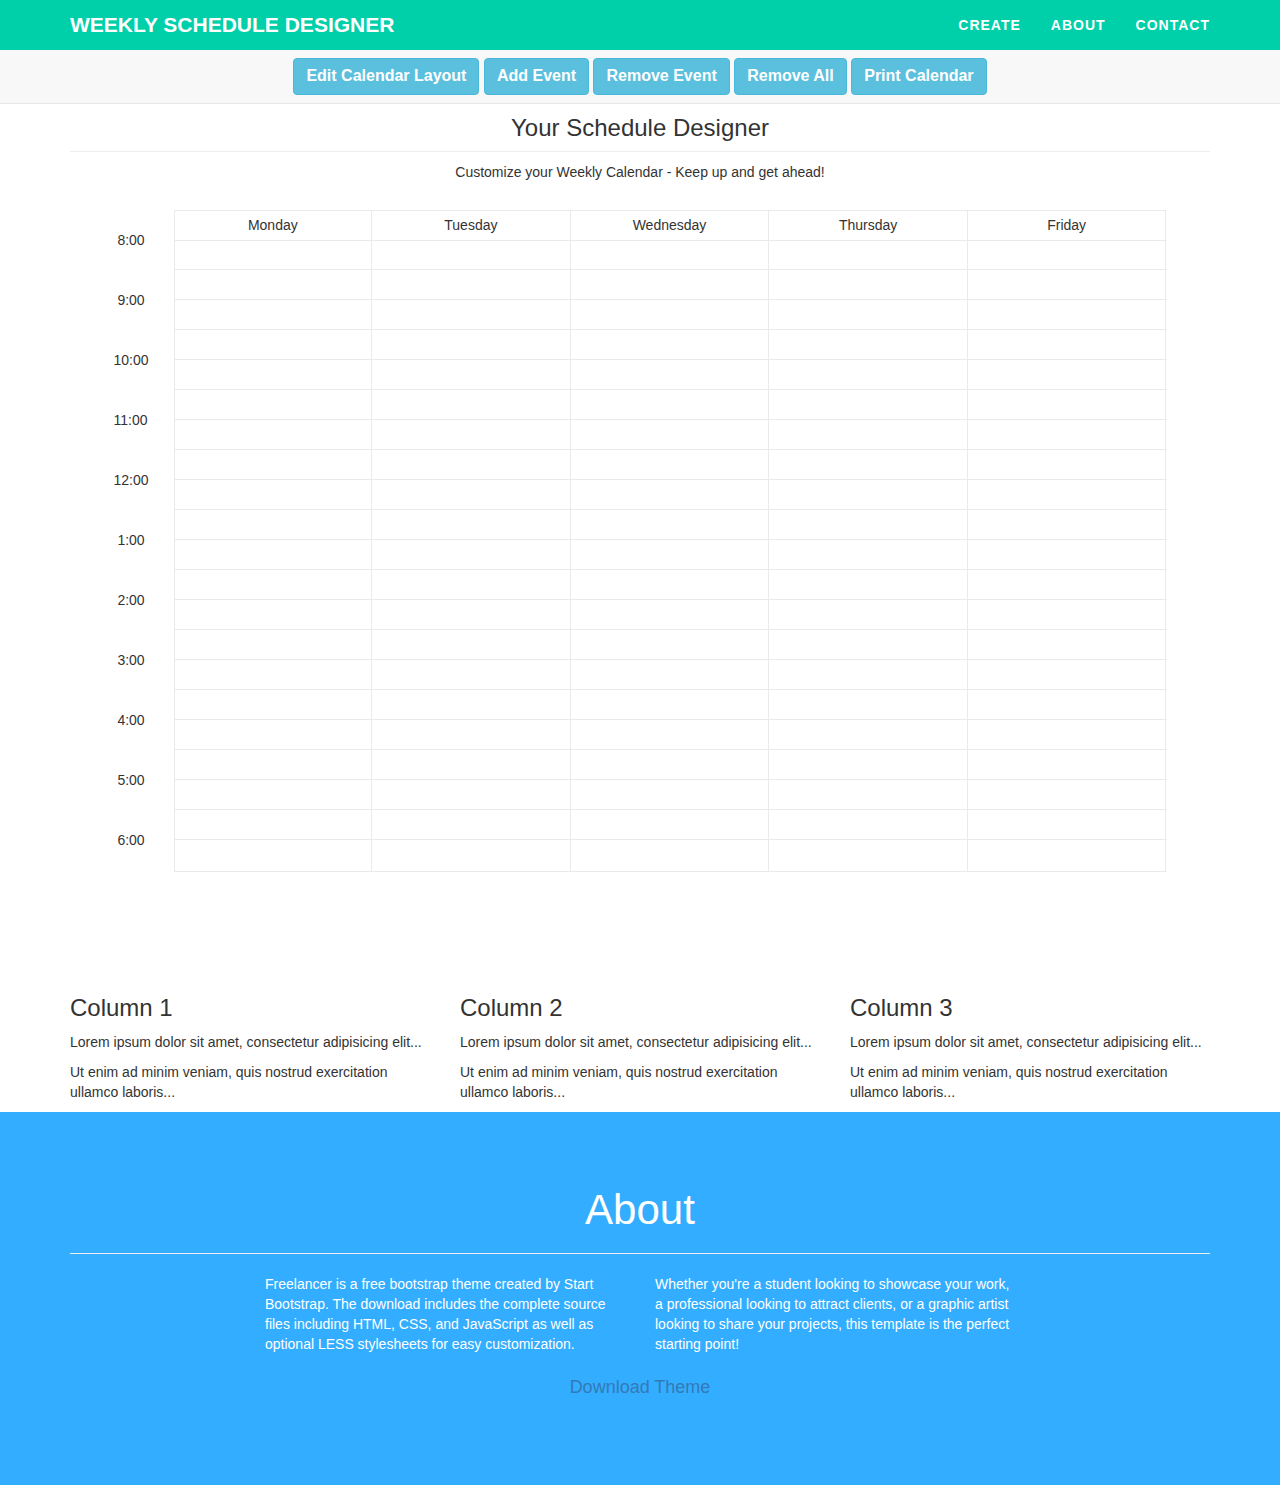
==== Integrating Bootstrap + Schedule Together/Bootstrap/bootstrap-4.0.0-alpha.6-dist/bootstrap-4.0.0-alpha.6-dist/index.html @ 9b7dae56 "Add files via upload" ====
<!DOCTYPE html>
<html lang="en">

<head>

    <title>Team 1 - The Dragons - Bootstrap Design</title>
    <link href="https://fonts.googleapis.com/css?family=Source+Sans+Pro:400,600" rel="stylesheet">

    <meta charset="utf-8">
    <meta name="viewport" content="width=device-width, initial-scale=1">

    <script src="https://code.jquery.com/jquery-1.10.2.js"></script>
    <script src="js/modernizr.js"></script>
    <script src="https://ajax.googleapis.com/ajax/libs/jquery/3.0.0/jquery.min.js"></script>
    <script>
        if (!window.jQuery) document.write('<script src="js/jquery-3.0.0.min.js"><\/script>');
    </script>
    <script src="js/main.js"></script>
    <!-- Resource jQuery -->
    <link href="https://fonts.googleapis.com/css?family=Source+Sans+Pro:400,600" rel="stylesheet">
    <link rel="stylesheet" href="css/reset.css">
    <!-- CSS reset -->
    <link rel="stylesheet" type="text/css" href="css/style.css">
    <link rel="stylesheet" type="text/css" href="css/print.css" media="print">
    <!-- Resource style -->
    <link rel="stylesheet" href="https://maxcdn.bootstrapcdn.com/bootstrap/3.3.7/css/bootstrap.min.css" type="text/css" media="screen">
    <!-- Added CSS -->
    <link href="css/dragons.css" type="text/css" rel="stylesheet">

    <script src="https://ajax.googleapis.com/ajax/libs/jquery/3.2.0/jquery.min.js"></script>
    <script src="https://maxcdn.bootstrapcdn.com/bootstrap/3.3.7/js/bootstrap.min.js"></script>

</head>

<body id="page-top" class="index">

    <!-- Top Menu Nav Bar -->
    <nav id="mainNav" class="navbar navbar-inverse navbar-fixed-top navbar-custom">
        <div class="container">
            <div class="navbar-header page-scroll">
                <button type="button" class="navbar-toggle" data-toggle="collapse" data-target="#bs-example-navbar-collapse-1">
                    <span class="sr-only">Toggle navigation</span> Menu <i class="fa fa-bars"></i>
                </button>
                <!-- Title Logo -->
                <a class="navbar-brand" href="#page-top">
					Weekly Schedule Designer
				</a>
            </div>

            <!-- Menu Nav Links -->
            <div class="collapse navbar-collapse" id="bs-example-navbar-collapse-1">
                <ul class="nav navbar-nav navbar-right">
                    <li class="hidden">
                        <a href="#page-top"></a>
                    </li>
                    <li class="page-scroll">
                        <a href="#portfolio">Create</a>
                    </li>
                    <li class="page-scroll">
                        <a href="#about">About</a>
                    </li>
                    <li class="page-scroll">
                        <a href="#contact">Contact</a>
                    </li>
                </ul>
            </div>
            <!-- /.navbar-collapse -->
        </div>
        <!-- /.container-fluid -->
    </nav>

    <!-- Calendar Edit Menu Nav Bar -->

    <nav class="navbar navbar-default navbar-fixed-top second-navbar">
        <div class="container-fluid">

            <div class="navbar-header page-scroll">
                <button type="button" class="navbar-toggle" data-toggle="collapse" data-target="#bs-example-navbar-collapse-2">
                    <span class="sr-only">Toggle navigation</span> Edit Events <i class="fa fa-bars"></i>
                </button>
                <!-- Title Logo -->

            </div>

            <div class="collapse navbar-collapse" id="bs-example-navbar-collapse-2">
                <div class="row navbar-btn-center">

                    <!-- <button id="editTitle" type="button" name="editTitle" class="btn navbar-btn btn-bold btn-info" onclick="editTitle()">Edit Title</button> -->
                    <!-- Trigger the modal with a button -->
                    <button type="button" class="btn navbar-btn btn-bold btn-info" data-toggle="modal" data-target="#calLayoutModal">Edit Calendar Layout</button>
                    <!-- <button id="editStartTime" type="button" name="editStartTime" class="btn navbar-btn btn-info" onclick="editStartTime()">Edit Start Time</button> -->
                    <button type="button" class="btn navbar-btn btn-bold btn-info" data-toggle="modal" data-target="#formModal">Add Event</button>

                    <button id="removeSingleItembtn" type="button" name="removeSingleItembtn" class="btn navbar-btn btn-bold btn-info">Remove Event</button>

                    <button id="removeItemsbtn" type="button" name="removeItemsbtn" class="btn navbar-btn btn-bold btn-info">Remove All</button>
                    <button style="display: none;" id="updateEventsbtn" type="button" name="updateEventsbtn" class="btn navbar-btn btn-bold btn-info">Update</button>
                    <button id="printCalbtn" type="button" name="removeItemsbtn" class="btn navbar-btn btn-bold btn-info" onclick="javascript:printDiv('calPrint')" />Print Calendar</button>

                </div>

            </div>

        </div>
    </nav>

    <!-- <!-- Calendar Edit Menu Nav Bar -->-->

    <!-- <nav class="navbar navbar-default navbar-fixed-top third-navbar"> -->
    <!-- <div class="container-fluid"> -->

    <!-- <div class="navbar-header page-scroll"> -->

    <!-- <button type="button" class="navbar-toggle" data-toggle="collapse" data-target="#bs-example-navbar-collapse-1"> -->
    <!-- <span class="sr-only">Toggle navigation</span> Edit Events <i class="fa fa-bars"></i> -->
    <!-- </button> -->
    <!-- <!-- Title Logo -->-->

    <!-- </div> -->

    <!-- <div class="collapse navbar-collapse" id="bs-example-navbar-collapse-1"> -->
    <!-- <div class="row navbar-btn-center"> -->
    <!-- <div class="col-md-offset-2 col-md-12 text-center"> -->
    <!-- <form class="form-horizontal"> -->
    <!-- <div class="form-group"> -->

    <!-- <label for="editStart" class="control-label col-sm-2">Edit Start-Time</label> -->

    <!-- <input class="timeStartCheckBox col-sm-1" type="checkbox" /> -->

    <!-- <div class="timeStartDiv col-sm-1"> -->

    <!-- <input type="text" class="form-control" id="editStart" placeholder="8:00"> -->

    <!-- </div> -->

    <!-- <button id="editStartTime" type="button" name="editStartTime" class="timeStartBtn btn btn-info btn-sm" onclick="editStartTime()">Edit</button> -->

    <!-- <label for="editStart" class="control-label col-sm-2">Edit End-Time</label> -->

    <!-- <input class="timeEndCheckBox col-sm-1" type="checkbox" /> -->

    <!-- <div class="timeEndDiv col-sm-1"> -->

    <!-- <input type="text" class="form-control" id="editEnd" placeholder="8:00"> -->

    <!-- </div> -->

    <!-- <button id="editEndTime" type="button" name="editEndTime" class="timeEndBtn btn btn-info btn-sm" onclick="editEndTime()">Edit</button> -->

    <!-- </div> -->

    <!-- </form> -->

    <!-- </div> -->
    <!-- </div> -->
    <!-- </div> -->

    <!-- </div> -->
    <!-- </nav> -->

    <!-- Header Area -->
    <!-- <header> -->
    <!-- <div class="container" tabindex="-1"> -->
    <!-- <div class="row"> -->
    <!-- <div class="col-lg-12"> -->
    <!-- <img class="img-responsive" src="img/profile.png" alt=""> -->
    <!-- <div class="intro-text"> -->
    <!-- <h1 class="name">Your Schedule Designer</h1> -->
    <!-- <hr class="star-light"> -->
    <!-- <span class="skills">Customize your Weekly Calendar - Keep up and get ahead!</span> -->
    <!-- </div> -->
    <!-- </div> -->
    <!-- </div> -->

    <!-- </div> -->
    <!-- </header> -->

    <!-- Modal -->
    <div class="modal" id="formModal" role="dialog">
        <div class="modal-dialog">

            <!-- Modal content-->
            <div class="modal-content">
                <div class="modal-header">
                    <button type="button" class="close" data-dismiss="modal">&times;</button>
                    <h4 class="modal-title">Add an Event</h4>
                </div>
                <div class="modal-body">

                    <!-- Contact Section -->
                    <!-- <section id="contact"> -->

                    <form id="addEventForm" class="form-horizontal">
                        <fieldset>

                            <!-- Event Name Text input  -->
                            <div class="form-group">
                                <label for="eventName" class="control-label col-sm-3">Event Name *</label>
                                <div class="col-sm-6">
                                    <input type="text" class="form-control" id="eventName" name="eventName" placeholder="" required="" autofocus>
                                    <span id="helpEventName" class="help helpEventName">Please enter the name of your event.</span>
                                </div>
                            </div>
                            <!-- Event Type Text input  -->
                            <div class="form-group">
                                <label for="eventType" class="control-label col-sm-3">Event Type</label>
                                <div class="col-sm-6">
                                    <input type="text" class="form-control" id="eventType" placeholder="">

                                </div>
                            </div>

                            <!-- Checkboxes -->
                            <div class="form-group">
                                <label for="checkboxes" class="control-label col-sm-3">Select Days</label>

                                <div class="checkbox col-md-8">
                                    <div class="dayCheckbox">
                                        <div class="dayCheckboxCenter">

                                            <label>Mon</label>
                                            <br/>
                                            <input type="checkbox" class="weekDayCheckBox" name="checkbox" value="value" id="cbMonday">
                                        </div>
                                    </div>

                                    <div class="dayCheckbox">
                                        <div class="dayCheckboxCenter">

                                            <label>Tue</label>
                                            <br/>
                                            <input type="checkbox" class="weekDayCheckBox" name="checkbox" value="value" id="cbTuesday">
                                        </div>
                                    </div>

                                    <div class="dayCheckbox">
                                        <div class="dayCheckboxCenter">

                                            <label>Wed</label>
                                            <br/>
                                            <input type="checkbox" class="weekDayCheckBox" name="checkbox" value="value" id="cbWednesday">
                                        </div>
                                    </div>

                                    <div class="dayCheckbox">
                                        <div class="dayCheckboxCenter">

                                            <label>Thu</label>
                                            <br/>
                                            <input type="checkbox" class="weekDayCheckBox" name="checkbox" value="value" id="cbThursday">
                                        </div>
                                    </div>

                                    <div class="dayCheckbox">
                                        <div class="dayCheckboxCenter">

                                            <label>Fri</label>
                                            <br/>
                                            <input type="checkbox" class="weekDayCheckBox" name="checkbox" value="value" id="cbFriday">
                                        </div>
                                    </div>

                                    <!-- <div class="dayCheckbox"> -->
                                    <!-- <div class="dayCheckboxCenter"> -->

                                    <!-- <label>Sat</label> -->
                                    <!-- <br/> -->
                                    <!-- <input type="checkbox" name="checkbox" value="value" id="cbSaturday"> -->
                                    <!-- </div> -->
                                    <!-- </div> -->

                                    <!-- <div class="dayCheckbox"> -->
                                    <!-- <div class="dayCheckboxCenter"> -->

                                    <!-- <label>Sun</label> -->
                                    <!-- <br/> -->
                                    <!-- <input type="checkbox" name="checkbox" value="value" id="cbSunday"> -->
                                    <!-- </div> -->
                                    <!-- </div> -->
                                    <br/><span id="helpCheckBoxes" class="help helpCheckBoxes">Please select the day(s) of your event.</span>

                                </div>

                            </div>
                            <!-- end checkboxes-->

                            <!-- Select Basic -->
                            <div class="form-group">
                                <label class="col-sm-3 control-label" for="selectbasic">Start Time</label>
                                <div class="col-sm-6">
                                    <select id="startTime" name="startTime" class="form-control">
                                         <option value="0">12:00 am</option>
                                        <option value="1">1:00 am</option>
                                        <option value="2">2:00 am</option>
                                        <option value="3">3:00 am</option>
                                        <option value="4">4:00 am</option>
                                        <option value="5">5:00 am</option>
                                        <option value="6">6:00 am</option>
                                        <option value="7">7:00 am</option>
                                        <option value="8">8:00 am</option>
                                        <option value="9">9:00 am</option>
                                        <option value="10">10:00 am</option>
                                        <option value="11">11:00 am</option>
                                        <option value="12">12:00 pm</option>
                                        <option value="13">1:00 pm</option>
                                        <option value="14">2:00 pm</option>
                                        <option value="15">3:00 pm</option>
                                        <option value="16">4:00 pm</option>
                                        <option value="17">5:00 pm</option>
                                        <option value="18">6:00 pm</option>
                                        <option value="19">7:00 pm</option>
                                        <option value="20">8:00 pm</option>
                                        <option value="21">9:00 pm</option>
                                        <option value="22">10:00 pm</option>
                                        <option value="23">11:00 pm</option>
                                    </select>
									<span id="helpStartTime" class="help helpStartTime">Please enter the start time of your event.</span>
                                </div>
                            </div>
                            <!-- end start time select -->

                            <!-- Select Basic -->
                            <div class="form-group">
                                <label class="col-sm-3 control-label" for="selectbasic">End Time</label>
                                <div class="col-sm-6">
                                    <select id="endTime" name="endTime" class="form-control">
                                    
                                        <option value="1">1:00 am</option>
                                        <option value="2">2:00 am</option>
                                        <option value="3">3:00 am</option>
                                        <option value="4">4:00 am</option>
                                        <option value="5">5:00 am</option>
                                        <option value="6">6:00 am</option>
                                        <option value="7">7:00 am</option>
                                        <option value="8">8:00 am</option>
                                        <option value="9">9:00 am</option>
                                        <option value="10">10:00 am</option>
                                        <option value="11">11:00 am</option>
                                        <option value="12">12:00 pm</option>
                                        <option value="13">1:00 pm</option>
                                        <option value="14">2:00 pm</option>
                                        <option value="15">3:00 pm</option>
                                        <option value="16">4:00 pm</option>
                                        <option value="17">5:00 pm</option>
                                        <option value="18">6:00 pm</option>
                                        <option value="19">7:00 pm</option>
                                        <option value="20">8:00 pm</option>
                                        <option value="21">9:00 pm</option>
                                        <option value="22">10:00 pm</option>
                                        <option value="23">11:00 pm</option>
                                    </select>
									<span id="helpEndTime" class="help helpEndTime">Please enter the end time of your event.</span>
                                </div>
                            </div>
                            <!-- end end time select -->

                            <!-- <!-- Text input  -->  
                            <!-- <div class="form-group"> -->
                                <!-- <label for="startTime" class="control-label col-sm-3">Start Time</label> -->
                                <!-- <div class="col-sm-6"> -->
                                    <!-- <input type="time" class="form-control" id="startTimeH" name="startTimeH" placeholder="" required> -->
                                    <!-- <span id="helpStartTime" class="help helpStartTime">Please enter the start time of your event.</span> -->
                                <!-- </div> -->
                            <!-- </div> -->
                            <!-- <!-- Text input -->  
                            <!-- <div class="form-group"> -->
                                <!-- <label for="endTime" class="control-label col-sm-3">End Time</label> -->
                                <!-- <div class="col-sm-6"> -->
                                    <!-- <input type="time" class="form-control" id="endTimeH" placeholder="" required> -->
                                    <!-- <span id="helpEndTime" class="help helpEndTime">Please enter the end time of your event.</span> -->
                                <!-- </div> -->
                            <!-- </div> -->
                            <!--  -->
                            <div class="form-group">
                                <label class="control-label col-sm-3" for="description">Description</label>
                                <div class="col-sm-6">
                                    <textarea class="form-control" id="description" name="description" rows="4"></textarea>

                                </div>
                            </div>

                            <!--  Select Color -->
                            <div class="form-group">
                                <label class="control-label col-sm-3" for="color">Event Color</label>
                                <div class="controls text-left col-sm-6">

                                    <select id="color" name="color" class="form-control">
                                        <option id="red" value="#ff4d4d">Red </option>
                                        <option id="orange" value="#ffa64d">Orange</option>
                                        <option id="yellow" value="#ffd24d">Yellow</option>
                                        <option id="green" value="#d2ff4d">Green </option>
                                        <option id="indigo" value="#4d79ff">Blue </option>
                                        <option id="indigo" value="#4dd2ff">Indigo</option>
                                        <option id="violet" value="#d24dff">Violet</option>
                                        <option id="grey" value="#cccccc">Grey </option>
                                    </select>

                                </div>
                            </div>

                        </fieldset>
                    </form>

                    <div class="modal-footer">
                        <!-- <button id="submitadd" type="button" name="submitadd" class="btn navbar-btn btn-info" data-dismiss="modal">Add Event</button> -->
                        <button id="submitadd" type="button" class="btn btn-default" data-dismiss="modal" aria-label="Close">Add Event</button>

                        <button id="closeModalbtn" type="button" class="btn btn-default" data-dismiss="modal">Close</button>

                    </div>

                </div>
                <!-- end modal body -->
                <!-- </section> -->

            </div>

        </div>

    </div>
    <!-- end add event modal-->

    <!-- Modal -->
    <div class="modal fade" id="calLayoutModal" role="dialog">
        <div class="modal-dialog">

            <!-- Modal content-->
            <div class="modal-content">
                <div class="modal-header">
                    <button type="button" class="close" data-dismiss="modal">&times;</button>
                    <h4 class="modal-title">Edit Calendar Layout</h4>
                </div>
                <div class="modal-body">
                    <label>Edit Options</label>

                    <form id="addEventForm" class="form-horizontal">
                        <fieldset>

                            <div class="row">
                                <label for="calTitle" class="control-label col-sm-3">Calendar Title</label>
                                <div class="col-sm-6">
                                    <div class="input-group">

                                        <input type="text" id="editTitleTextBox" class="form-control" placeholder="My Calendar">

                                        <span class="input-group-btn">
											    <!-- <button id="editTitle" type="button" name="editTitle" class="btn navbar-btn btn-bold btn-info" onclick="editTitle()">Edit Title</button> -->
												<button id="editTitle" type="button" name="editTitle" class="btn btn-info"  onclick="editTitle()">Edit</button>
											</span>
                                    </div>
                                    <!-- /input-group -->
                                </div>
                                <!-- /.col-lg-6 -->
                            </div>
                            <!-- /.row -->
                            <br/>
							<div class="row">
                                <label for="calTitle" class="control-label col-sm-3">Calendar Details</label>
                                <div class="col-sm-6">
                                    <div class="input-group">

                                        <input type="text" id="editDetailsTextBox" class="form-control" placeholder="My Calendar">

                                        <span class="input-group-btn">
											    <!-- <button id="editTitle" type="button" name="editTitle" class="btn navbar-btn btn-bold btn-info" onclick="editTitle()">Edit Title</button> -->
												<button id="editDetails" type="button" name="editDetails" class="btn btn-info"  onclick="editDetails()">Edit</button>
												<button id="removeDetails" type="button" name="removeDetails" class="btn btn-danger"  onclick="removeDetails()">X</button>
											</span>
                                    </div>
                                    <!-- /input-group -->
                                </div>
                                <!-- /.col-lg-6 -->
                            </div>
                            <!-- /.row -->
                            <br/>
							  <!-- Select Basic -->
                            <div class="form-group">
                                <label class="col-sm-3 control-label" for="selectbasic">Starting Time</label>
                                <div class="col-sm-6">
								 <div class="input-group">
                                    <select id="editStartTimeBox" name="editStartTimeBox" class="form-control">
                                        <option value="0">12:00 am</option>
                                        <option value="1">1:00 am</option>
                                        <option value="2">2:00 am</option>
                                        <option value="3">3:00 am</option>
                                        <option value="4">4:00 am</option>
                                        <option value="5">5:00 am</option>
                                        <option value="6">6:00 am</option>
                                        <option value="7">7:00 am</option>
                                        <option value="8">8:00 am</option>
                                        <option value="9">9:00 am</option>
                                        <option value="10">10:00 am</option>
                                        <option value="11">11:00 am</option>
                                        <option value="12">12:00 pm</option>
                                        <option value="13">1:00 pm</option>
                                        <option value="14">2:00 pm</option>
                                        <option value="15">3:00 pm</option>
                                        <option value="16">4:00 pm</option>
                                        <option value="17">5:00 pm</option>
                                        <option value="18">6:00 pm</option>
                                        <option value="19">7:00 pm</option>
                                        <option value="20">8:00 pm</option>
                                        <option value="21">9:00 pm</option>
                                        <option value="22">10:00 pm</option>
                                        <option value="23">11:00 pm</option>
                                    </select>
									 <span class="input-group-btn">
											<button id="editStartTime" name="editStartTime" class="btn btn-info" type="button" onclick="editStartTime()">Edit</button>
										</span>
										     </div>  <!-- /input-group -->
									 <span id="helpEditStartTime" class="help helpEditStartTime">Please enter the new start time of your event.</span>
                                </div>
                            </div>
                            <!-- end start time select -->
							
							 <!-- Select edit end time -->
                            <div class="form-group">
                                <label class="col-sm-3 control-label" for="selectbasic">Ending Time</label>
                                <div class="col-sm-6">
								 <div class="input-group">
                                    <select id="editEndTimeBox" name="editEndTimeBox" class="form-control">
                                        
                                        <option value="1">1:00 am</option>
                                        <option value="2">2:00 am</option>
                                        <option value="3">3:00 am</option>
                                        <option value="4">4:00 am</option>
                                        <option value="5">5:00 am</option>
                                        <option value="6">6:00 am</option>
                                        <option value="7">7:00 am</option>
                                        <option value="8">8:00 am</option>
                                        <option value="9">9:00 am</option>
                                        <option value="10">10:00 am</option>
                                        <option value="11">11:00 am</option>
                                        <option value="12">12:00 pm</option>
                                        <option value="13">1:00 pm</option>
                                        <option value="14">2:00 pm</option>
                                        <option value="15">3:00 pm</option>
                                        <option value="16">4:00 pm</option>
                                        <option value="17">5:00 pm</option>
                                        <option value="18">6:00 pm</option>
                                        <option value="19">7:00 pm</option>
                                        <option value="20">8:00 pm</option>
                                        <option value="21">9:00 pm</option>
                                        <option value="22">10:00 pm</option>
                                        <option value="23">11:00 pm</option>
                                    </select>
									 <span class="input-group-btn">
											<button id="editEndTime" name="editEndTime" class="btn btn-info" type="button" onclick="editEndTime()">Edit</button>
										</span>
										     </div>  <!-- /input-group -->
									 <span id="helpEditEndTime" class="help helpEditEndTime">Please enter the new end time of your event.</span>
                                </div>
                            </div>
                            <!-- end end time select -->
							
                            <div class="row">
                                <label for="calTitle" class="control-label col-sm-3">Weekend Days </label>
                                <div class="col-sm-2">
                                    <input type="checkbox" class="checkbox-inline weekend" name="weekendCheckBox" id="weekendCheckBox-1" value="Sunday">
                                    <!-- /input-group -->
                                </div>
                                <!-- /.col-lg-6 -->
                            </div>

                        </fieldset>
                    </form>
                </div>

                <div class="modal-footer">

                    <button type="button" class="btn btn-default" data-dismiss="modal">Close</button>
                </div>
            </div>

        </div>
    </div>

    <script language="javascript" type="text/javascript">
      function printDiv(divID) 
   {
            //Get the HTML of div
            var divElements = document.getElementById(divID).innerHTML;
            //Get the HTML of whole page
            var oldPage = document.body.innerHTML;

            //Reset the page's HTML with div's HTML only
            document.body.innerHTML =
                "<html><head><title></title></head><body>" +
                divElements + "</body>";

            //Print Page
            window.print();

            //Restore orignal HTML
            document.body.innerHTML = oldPage;

        }
    </script>

    <!-- Calendar Section -->
    <section id="calendar">
        <div class="container">
            <!-- Trigger the modal with a button -->
            <div id="calPrint">
                <div class="row">
                    <div class="col-lg-12">

                        <div class="intro-text">
                            <h1 id="scheduleTitle" class="name">Your Schedule Designer</h1>
                            <hr class="star-light">
                            <span id="details" class="details">Customize your Weekly Calendar - Keep up and get ahead!</span>
                        </div>
                    </div>
                </div>

                <div class="row">

                    <div class="cd-schedule loading">
                        <div class="timeline">
                            <ul id="timeList">
								<li data-hour="am"><span>&nbsp;8:00</span></li>
                                <li data-hour="am"><span>&nbsp;8:30</span></li>
                                <li data-hour="am"><span>&nbsp;9:00</span></li>
                                <li data-hour="am"><span>&nbsp;9:30</span></li>
                                <li data-hour="am"><span>10:00</span></li>
                                <li data-hour="am"><span>10:30</span></li>
                                <li data-hour="am"><span>11:00</span></li>
                                <li data-hour="am"><span>11:30</span></li>
                                <li data-hour="pm"><span>12:00</span></li>
                                <li data-hour="pm"><span>12:30</span></li>
                                <li data-hour="pm"><span>&nbsp;1:00</span></li>
                                <li data-hour="pm"><span>&nbsp;1:30</span></li>
                                <li data-hour="pm"><span>&nbsp;2:00</span></li>
                                <li data-hour="pm"><span>&nbsp;2:30</span></li>
                                <li data-hour="pm"><span>&nbsp;3:00</span></li>
                                <li data-hour="pm"><span>&nbsp;3:30</span></li>
                                <li data-hour="pm"><span>&nbsp;4:00</span></li>
                                <li data-hour="pm"><span>&nbsp;4:30</span></li>
                                <li data-hour="pm"><span>&nbsp;5:00</span></li>
                                <li data-hour="pm"><span>&nbsp;5:30</span></li>
                                <li data-hour="pm"><span>&nbsp;6:00</span></li>
                               </ul>
                        </div>
                        <!-- .timeline -->

                        <div class="events">
                            <ul class="weekEvents" id="weeksEvents">
                                <li class="events-group">
                                    <div class="top-info"><span>Monday</span></div>

                                    <ul class="Monday weekHt" id="Monday">
                                       
                                    </ul>
                                </li>

                                <li class="events-group">
                                    <div class="top-info"><span>Tuesday</span></div>

                                    <ul class="Tuesday weekHt" id="Tuesday"></ul>
                                </li>

                                <li class="events-group">
                                    <div class="top-info"><span>Wednesday</span></div>

                                    <ul class="Wednesday weekHt" id="Wednesday"></ul>
                                </li>

                                <li class="events-group">
                                    <div class="top-info"><span>Thursday</span></div>

                                    <ul class="Thursday weekHt" id="Thursday"></ul>
                                </li>

                                <li class="events-group">
                                    <div class="top-info"><span>Friday</span></div>

                                    <ul class="Friday weekHt" id="Friday">
 
                                    </ul>
                                </li>
                            </ul>
                        </div>

                        <div class="event-modal">
                            <header class="header">
                                <div class="content">
                                    <span class="event-date"></span>
                                    <h3 class="event-name"></h3>
                                </div>

                                <div class="header-bg"></div>
                            </header>

                            <div class="body">
                                <div class="event-info"></div>
                                <div class="body-bg"></div>
                            </div>

                            <a href="#0" class="close">Close</a>
                        </div>

                        <div class="cover-layer"></div>
                    </div>
                    <!-- .cd-schedule -->

                </div>
                <!--end row-->
            </div>
        </div>
    </section>

    <script src="js/modernizr.js"></script>
    <script src="https://ajax.googleapis.com/ajax/libs/jquery/3.0.0/jquery.min.js"></script>
    <script>
        if (!window.jQuery) document.write('<script src="js/jquery-3.0.0.min.js"><\/script>');
    </script>
    <script src="js/main.js"></script>
    <!-- Resource jQuery -->

    <div class="container">
        <div class="row">

            <div class="col-sm-4">
                <h3>Column 1</h3>
                <p>Lorem ipsum dolor sit amet, consectetur adipisicing elit...</p>
                <p>Ut enim ad minim veniam, quis nostrud exercitation ullamco laboris...</p>
            </div>

            <div class="col-sm-4">
                <h3>Column 2</h3>
                <p>Lorem ipsum dolor sit amet, consectetur adipisicing elit...</p>
                <p>Ut enim ad minim veniam, quis nostrud exercitation ullamco laboris...</p>
            </div>

            <div class="col-sm-4">
                <h3>Column 3</h3>
                <p>Lorem ipsum dolor sit amet, consectetur adipisicing elit...</p>

                <p>Ut enim ad minim veniam, quis nostrud exercitation ullamco laboris...</p>
            </div>
        </div>
    </div>

    <!-- About Section -->
    <section class="about" id="about">
        <div class="container">
            <div class="row">
                <div class="col-lg-12 text-center">
                    <h2>About</h2>
                    <hr class="star-light">
                </div>
            </div>
            <div class="row">
                <div class="col-lg-4 col-lg-offset-2">
                    <p>Freelancer is a free bootstrap theme created by Start Bootstrap. The download includes the complete source files including HTML, CSS, and JavaScript as well as optional LESS stylesheets for easy customization.</p>
                </div>
                <div class="col-lg-4">
                    <p>Whether you're a student looking to showcase your work, a professional looking to attract clients, or a graphic artist looking to share your projects, this template is the perfect starting point!</p>
                </div>
                <div class="col-lg-8 col-lg-offset-2 text-center">
                    <a href="#" class="btn btn-lg btn-outline">
                        <i class="fa fa-download"></i> Download Theme
                    </a>
                </div>
            </div>
        </div>
    </section>

</body>

</html>
---- Integrating Bootstrap + Schedule Together/Bootstrap/bootstrap-4.0.0-alpha.6-dist/bootstrap-4.0.0-alpha.6-dist/css/style.css ----
/* -------------------------------- 

Primary style

-------------------------------- */
*, *::after, *::before {
  box-sizing: border-box;
}

html {
  font-size: 62.5%;
}

body {
  font-size: 1.6rem;
  font-family: "Source Sans Pro", sans-serif;
  color: #222222;
  background-color: white;
}

a {
  color: #A2B9B2;
  text-decoration: none;
}

/* -------------------------------- 

Main Components 

-------------------------------- */
.cd-schedule {
  position: relative;
  margin: 2em 0;
}

.cd-schedule::before {
  /* never visible - this is used in js to check the current MQ */
  content: 'mobile';
  display: none;
}

@media only screen and (min-width: 800px) {
  .cd-schedule {
    width: 90%;
    max-width: 1400px;
    margin: 2em auto;
  }
  .cd-schedule::after {
    clear: both;
    content: "";
    display: block;
  }
  .cd-schedule::before {
    content: 'desktop';
  }
}

.cd-schedule .timeline {
  display: none;
}

@media only screen and (min-width: 800px) {
  .cd-schedule .timeline {
    display: block;
    position: absolute;
    top: 0;
    left: 0;
    height: 100%;
    width: 100%;
    padding-top: 30px;
  }
  .cd-schedule .timeline li {
    position: relative;
    height: 30px;
  }
  .cd-schedule .timeline li::after {
    content: '';
    /* this is used to create the table horizontal lines */
    position: absolute;
    bottom: 0;
    left: 0;
    width: 100%;
    height: 1px;
    background: #EAEAEA;
  }
  .cd-schedule .timeline li:last-of-type::after {
    display: none;
  }
  .cd-schedule .timeline li span {
    display: none;
  }
}

@media only screen and (min-width: 1000px) {
  .cd-schedule .timeline li::after {
    width: calc(100% - 60px);
    left: 60px;
  }
  .cd-schedule .timeline li span {
	float:left;
    display: inline-block;
    -webkit-transform: translateY(-50%);
        -ms-transform: translateY(-50%);
            transform: translateY(-50%);
  }
  .cd-schedule .timeline li:nth-of-type(2n) span {
    display: none;
  }
}

.cd-schedule .events {
  position: relative;
  z-index: 1;
}

.cd-schedule .events .events-group {
  margin-bottom: 30px;
}

.cd-schedule .events .top-info {
  width: 100%;
  padding: 0 5%;
}

.cd-schedule .events .top-info > span {
  display: inline-block;
  line-height: 1.2;
  margin-bottom: 10px;
  font-weight: bold;
}

.cd-schedule .events .events-group > ul {
  position: relative;
  padding: 0 5%;
  /* force its children to stay on one line */
  display: -webkit-box;
  display: -ms-flexbox;
  display: flex;
  overflow-x: scroll;
  -webkit-overflow-scrolling: touch;
}

.cd-schedule .events .events-group > ul::after {
  /* never visible - used to add a right padding to .events-group > ul */
  display: inline-block;
  content: '-';
  width: 1px;
  height: 100%;
  opacity: 0;
  color: transparent;
}

.cd-schedule .events .single-event {
  /* force them to stay on one line */
  -ms-flex-negative: 0;
      flex-shrink: 0;
  float: left;
  height: 150px;
  width: 70%;
  max-width: 300px;
  box-shadow: inset 0 -3px 0 rgba(0, 0, 0, 0.2);
  margin-right: 20px;
  -webkit-transition: opacity .2s, background .2s;
  transition: opacity .2s, background .2s;
}

.cd-schedule .events .single-event:last-of-type {
  margin-right: 5%;
}

.cd-schedule .events .single-event a {
  display: block;
  height: 100%;
  padding: .8em;
}

@media only screen and (min-width: 550px) {
  .cd-schedule .events .single-event {
    width: 40%;
  }
}

@media only screen and (min-width: 800px) {
  .cd-schedule .events {
    float: left;
    width: 100%;
  }
  .cd-schedule .events .events-group {
    width: 20%;
    float: left;
    border: 1px solid #EAEAEA;
    /* reset style */
    margin-bottom: 0;
  }
  .cd-schedule .events .events-group:not(:first-of-type) {
    border-left-width: 0;
  }
  .cd-schedule .events .top-info {
    /* vertically center its content */
    display: table;
    height: 30px;
    border-bottom: 1px solid #EAEAEA;
    /* reset style */
    padding: 0;
  }
  .cd-schedule .events .top-info > span {
    /* vertically center inside its parent */
    display: table-cell;
    vertical-align: middle;
    padding: 0 .5em;
    text-align: center;
    /* reset style */
    font-weight: normal;
    margin-bottom: 0;
  }
  .cd-schedule .events .events-group > ul {
    height: 630px;
    /* reset style */
    display: block;
    overflow: visible;
    padding: 0;
  }
  .cd-schedule .events .events-group > ul::after {
    clear: both;
    content: "";
    display: block;
  }
  .cd-schedule .events .events-group > ul::after {
    /* reset style */
    display: none;
  }
  .cd-schedule .events .single-event {
    position: absolute;
    z-index: 3;
    /* top position and height will be set using js */
    width: calc(100% + 2px);
    left: -1px;
    box-shadow: 0 10px 20px rgba(0, 0, 0, 0.1), inset 0 -3px 0 rgba(0, 0, 0, 0.2);
    /* reset style */
    -ms-flex-negative: 1;
        flex-shrink: 1;
    height: auto;
    max-width: none;
    margin-right: 0;
  }
  .cd-schedule .events .single-event a {
    padding: 1.2em;
	text-decoration:none;
  }
  .cd-schedule .events .single-event:last-of-type {
    /* reset style */
    margin-right: 0;
  }
  .cd-schedule .events .single-event.selected-event {
    /* the .selected-event class is added when an user select the event */
    visibility: hidden;
  }
}

@media only screen and (min-width: 1000px) {
  .cd-schedule .events {
    /* 60px is the .timeline element width */
    width: calc(100% - 60px);
    margin-left: 60px;
  }
}

.cd-schedule.loading .events .single-event {
  /* the class .loading is added by default to the .cd-schedule element
	   it is removed as soon as the single events are placed in the schedule plan (using javascript) */
  opacity: 0;
}

.cd-schedule .event-name,
.cd-schedule .event-date {
  display: block;
  color: white;
  font-weight: bold;
  -webkit-font-smoothing: antialiased;
  -moz-osx-font-smoothing: grayscale;
}

.cd-schedule .event-name {
  font-size: 2.4rem;
}

@media only screen and (min-width: 800px) {
  .cd-schedule .event-name {
    font-size: 2rem;
  }
}

.cd-schedule .event-date {
  /* they are not included in the the HTML but added using JavScript */
  font-size: 1.4rem;
  opacity: .7;
  line-height: 1.2;
  margin-bottom: .2em;
}

.cd-schedule .single-event,
.cd-schedule .header-bg {
  /*this is used to set a background color for the event and the modal window 
  background: #577F92;*/
}

.cd-schedule .single-event[data-event="event-1"]:hover {
 /* background: #618da1;*/
}

/* 
.cd-schedule .single-event[data-event="event-1"],
.cd-schedule [data-event="event-1"] .header-bg {
  //this is used to set a background color for the event and the modal window 
  background: #577F92;
}

.cd-schedule .single-event[data-event="event-1"]:hover {
  background: #618da1;
}

.cd-schedule .single-event[data-event="event-2"],
.cd-schedule [data-event="event-2"] .header-bg {
  background: #443453;
}

.cd-schedule .single-event[data-event="event-2"]:hover {
  background: #513e63;
}

.cd-schedule .single-event[data-event="event-3"],
.cd-schedule [data-event="event-3"] .header-bg {
  background: #A2B9B2;
}

.cd-schedule .single-event[data-event="event-3"]:hover {
  background: #b1c4be;
}

.cd-schedule .single-event[data-event="event-4"],
.cd-schedule [data-event="event-4"] .header-bg {
  background: #f6b067;
}

.cd-schedule .single-event[data-event="event-4"]:hover {
  background: #f7bd7f;
} */

.cd-schedule .event-modal {
  position: fixed;
  z-index: 3;
  top: 0;
  right: 0;
  height: 100%;
  width: 100%;
  visibility: hidden;
  /* Force Hardware acceleration */
  -webkit-transform: translateZ(0);
          transform: translateZ(0);
  -webkit-transform: translateX(100%);
      -ms-transform: translateX(100%);
          transform: translateX(100%);
  -webkit-transition: visibility .4s, -webkit-transform .4s;
  transition: visibility .4s, -webkit-transform .4s;
  transition: transform .4s, visibility .4s;
  transition: transform .4s, visibility .4s, -webkit-transform .4s;
  -webkit-transition-timing-function: cubic-bezier(0.5, 0, 0.1, 1);
          transition-timing-function: cubic-bezier(0.5, 0, 0.1, 1);
}

.cd-schedule .event-modal .header {
  position: relative;
  height: 70px;
  /* vertically center its content */
  display: table;
  width: 100%;
}

.cd-schedule .event-modal .header .content {
  position: relative;
  z-index: 4;
  /* vertically center inside its parent */
  display: table-cell;
  vertical-align: middle;
  padding: .6em 5%;
}

.cd-schedule .event-modal .body {
  position: relative;
  width: 100%;
  /* 70px is the .header height */
  height: calc(100% - 70px);
}

.cd-schedule .event-modal .event-info {
  position: relative;
  z-index: 2;
  line-height: 1.4;
  height: 100%;
  overflow: hidden;
}

.cd-schedule .event-modal .event-info > div {
  overflow: auto;
  height: 100%;
  padding: 1.4em 5%;
}

.cd-schedule .event-modal .header-bg, .cd-schedule .event-modal .body-bg {
  /* these are the morphing backgrounds - visible on desktop only */
  position: absolute;
  top: 0;
  left: 0;
  height: 100%;
  width: 100%;
}

.cd-schedule .event-modal .body-bg {
  z-index: 1;
  background: white;
  -webkit-transform-origin: top left;
      -ms-transform-origin: top left;
          transform-origin: top left;
}

.cd-schedule .event-modal .header-bg {
  z-index: 2;
  -webkit-transform-origin: top center;
      -ms-transform-origin: top center;
          transform-origin: top center;
}

.cd-schedule .event-modal .close {
  /* this is the 'X' icon */
  position: absolute;
  top: 0;
  right: 0;
  z-index: 4;
  background: rgba(0, 0, 0, 0.1);
  /* replace text with icon */
  color: transparent;
  white-space: nowrap;
  text-indent: 100%;
  height: 70px;
  width: 70px;
}

.cd-schedule .event-modal .close::before, .cd-schedule .event-modal .close::after {
  /* these are the two lines of the 'X' icon */
  content: '';
  position: absolute;
  top: 50%;
  left: 50%;
  width: 2px;
  height: 22px;
  background: white;
  -webkit-backface-visibility: hidden;
  backface-visibility: hidden;
}

.cd-schedule .event-modal .close::before {
  -webkit-transform: translateX(-50%) translateY(-50%) rotate(45deg);
      -ms-transform: translateX(-50%) translateY(-50%) rotate(45deg);
          transform: translateX(-50%) translateY(-50%) rotate(45deg);
}

.cd-schedule .event-modal .close::after {
  -webkit-transform: translateX(-50%) translateY(-50%) rotate(-45deg);
      -ms-transform: translateX(-50%) translateY(-50%) rotate(-45deg);
          transform: translateX(-50%) translateY(-50%) rotate(-45deg);
}

.cd-schedule .event-modal .event-date {
  display: none;
}

.cd-schedule .event-modal.no-transition {
  -webkit-transition: none;
  transition: none;
}

.cd-schedule .event-modal.no-transition .header-bg, .cd-schedule .event-modal.no-transition .body-bg {
  -webkit-transition: none;
  transition: none;
}

@media only screen and (min-width: 800px) {
  .cd-schedule .event-modal {
    /* reset style */
    right: auto;
    width: auto;
    height: auto;
    -webkit-transform: translateX(0);
        -ms-transform: translateX(0);
            transform: translateX(0);
    will-change: transform, width, height;
    -webkit-transition: height .4s, width .4s, visibility .4s, -webkit-transform .4s;
    transition: height .4s, width .4s, visibility .4s, -webkit-transform .4s;
    transition: height .4s, width .4s, transform .4s, visibility .4s;
    transition: height .4s, width .4s, transform .4s, visibility .4s, -webkit-transform .4s;
    -webkit-transition-timing-function: cubic-bezier(0.5, 0, 0.1, 1);
            transition-timing-function: cubic-bezier(0.5, 0, 0.1, 1);
  }
  .cd-schedule .event-modal .header {
    position: absolute;
    display: block;
    top: 0;
    left: 0;
    height: 100%;
  }
  .cd-schedule .event-modal .header .content {
    /* reset style */
    display: block;
    padding: .8em;
  }
  .cd-schedule .event-modal .event-info > div {
    padding: 2em 3em 2em 2em;
  }
  .cd-schedule .event-modal .body {
    height: 100%;
    width: auto;
  }
  .cd-schedule .event-modal .header-bg, .cd-schedule .event-modal .body-bg {
    /* Force Hardware acceleration */
    -webkit-transform: translateZ(0);
            transform: translateZ(0);
    will-change: transform;
    -webkit-backface-visibility: hidden;
            backface-visibility: hidden;
  }
  .cd-schedule .event-modal .header-bg {
    -webkit-transition: -webkit-transform .4s;
    transition: -webkit-transform .4s;
    transition: transform .4s;
    transition: transform .4s, -webkit-transform .4s;
    -webkit-transition-timing-function: cubic-bezier(0.5, 0, 0.1, 1);
            transition-timing-function: cubic-bezier(0.5, 0, 0.1, 1);
  }
  .cd-schedule .event-modal .body-bg {
    opacity: 0;
    -webkit-transform: none;
        -ms-transform: none;
            transform: none;
  }
  .cd-schedule .event-modal .event-date {
    display: block;
  }
  .cd-schedule .event-modal .close, .cd-schedule .event-modal .event-info {
    opacity: 0;
  }
  .cd-schedule .event-modal .close {
    width: 40px;
    height: 40px;
    background: transparent;
  }
  .cd-schedule .event-modal .close::after, .cd-schedule .event-modal .close::before {
    background: #222222;
    height: 16px;
  }
}

@media only screen and (min-width: 1000px) {
  .cd-schedule .event-modal .header .content {
    padding: 1.2em;
  }
}

.cd-schedule.modal-is-open .event-modal {
  /* .modal-is-open class is added as soon as an event is selected */
  -webkit-transform: translateX(0);
      -ms-transform: translateX(0);
          transform: translateX(0);
  visibility: visible;
}

.cd-schedule.modal-is-open .event-modal .event-info > div {
  /* smooth scroll on iOS touch devices */
  -webkit-overflow-scrolling: touch;
}

@media only screen and (min-width: 800px) {
  .cd-schedule.animation-completed .event-modal .close,
  .cd-schedule.content-loaded.animation-completed .event-modal .event-info {
    /* 	the .animation-completed class is added when the modal animation is completed
			the .content-loaded class is added when the modal content has been loaded (using ajax) */
    opacity: 1;
    -webkit-transition: opacity .2s;
    transition: opacity .2s;
  }
  .cd-schedule.modal-is-open .body-bg {
    opacity: 1;
    -webkit-transition: -webkit-transform .4s;
    transition: -webkit-transform .4s;
    transition: transform .4s;
    transition: transform .4s, -webkit-transform .4s;
    -webkit-transition-timing-function: cubic-bezier(0.5, 0, 0.1, 1);
            transition-timing-function: cubic-bezier(0.5, 0, 0.1, 1);
  }
}

.cd-schedule .cover-layer {
  /* layer between the content and the modal window */
  position: fixed;
  z-index: 2;
  top: 0;
  left: 0;
  height: 100%;
  width: 100%;
  background: rgba(0, 0, 0, 0.8);
  opacity: 0;
  visibility: hidden;
  -webkit-transition: opacity .4s, visibility .4s;
  transition: opacity .4s, visibility .4s;
}

.cd-schedule.modal-is-open .cover-layer {
  opacity: 1;
  visibility: visible;
}
---- Integrating Bootstrap + Schedule Together/Bootstrap/bootstrap-4.0.0-alpha.6-dist/bootstrap-4.0.0-alpha.6-dist/css/print.css ----
/* -------------------------------- 

Primary style

-------------------------------- */
  * {
    text-shadow: none !important;
    color: #000 !important; // Black prints faster: h5bp.com/s
    background: transparent !important;
    box-shadow: none !important;
  }

*, *::after, *::before {
  box-sizing: border-box;
}

html {
  font-size: 62.5%;
}

body {
  font-size: 1.6rem;
  font-family: "Source Sans Pro", sans-serif;
  color: #222222;
  background-color: white;
  -webkit-print-color-adjust: exact !important ;
}

a {
  color: #A2B9B2;
  text-decoration: none;
}
.page {
        background-color: white !important;
    }
/* -------------------------------- 

Main Components 

-------------------------------- */
.cd-schedule {
	position: relative;
    width: 90%;
    max-width: 1400px;
    margin: 2em auto;
  }
 

.cd-schedule .timeline {
    display: block;
    position: absolute;
    top: 0;
    left: 0;
    height: 100%;
    width: 100%;
    padding-top: 30px;
  }
  .cd-schedule .timeline li {
    position: relative;
    height: 30px;
  }
  .cd-schedule .timeline li::after {
    content: '';
    /* this is used to create the table horizontal lines */
    position: absolute;
    bottom: 0;
    left: 0;
    width: 100%;
    height: 1px;
    background: #EAEAEA !important;
  }
  .cd-schedule .timeline li:last-of-type::after {
    display: none;
  }
  .cd-schedule .timeline li span {
    display: none;
  }
  
  .cd-schedule .events {
    float: left;
    /*width: 100%;*/
  }
  .cd-schedule .events .events-group {
    width: 20%;
    float: left;
    border: 1px solid #EAEAEA;
    /* reset style */
    margin-bottom: 0;
  }
  .cd-schedule .events .events-group:not(:first-of-type) {
    border-left-width: 0;
  }
  .cd-schedule .events .top-info {
    /* vertically center its content */
    display: table;
	width: 100%;
    height: 30px;
    border-bottom: 1px solid #EAEAEA ;
    /* reset style */
    padding: 0;
  }
  .cd-schedule .events .top-info > span {
    /* vertically center inside its parent */
    display: table-cell;
    vertical-align: middle;
    padding: 0 .5em;
    text-align: center;
    /* reset style */
    font-weight: normal;
    margin-bottom: 0;
  }
  .cd-schedule .events .events-group > ul {
    height: 630px;
    /* reset style */
    display: block;
    overflow: visible;
    padding: 0;
  }
  .cd-schedule .events .events-group > ul::after {
    clear: both;
    content: "";
    display: block;
  }
  .cd-schedule .events .events-group > ul::after {
    /* reset style */
    display: none;
  }
  .cd-schedule .events .single-event {
    position: relative;
    z-index: 3;
  /*top position and height will be set using js */
  width: calc(100% + 2px) !important;
  /*left: -1px;*/
    box-shadow: 0 10px 20px rgba(0, 0, 0, 0.1), inset 0 -3px 0 rgba(0, 0, 0, 0.2);
    /* reset style */
    -ms-flex-negative: 1;
        flex-shrink: 1;
    height: auto;
    max-width: none;
    margin-right: 0;
  }
  .cd-schedule .events .single-event a {
    padding: 1.2em;
	text-decoration:none;
  }
  .cd-schedule .events .single-event:last-of-type {
    /* reset style */
    margin-right: 0;
  }
  .cd-schedule .events .single-event.selected-event {
    /* the .selected-event class is added when an user select the event */
    visibility: hidden;
  }
  .cd-schedule .event-name {
	 text-align:center;
    font-size: 14px;
  }
  
  .cd-schedule .event-modal {
    /* reset style */
    right: auto;
    width: auto;
    height: auto;
    -webkit-transform: translateX(0);
        -ms-transform: translateX(0);
            transform: translateX(0);
    will-change: transform, width, height;
    -webkit-transition: height .4s, width .4s, visibility .4s, -webkit-transform .4s;
    transition: height .4s, width .4s, visibility .4s, -webkit-transform .4s;
    transition: height .4s, width .4s, transform .4s, visibility .4s;
    transition: height .4s, width .4s, transform .4s, visibility .4s, -webkit-transform .4s;
    -webkit-transition-timing-function: cubic-bezier(0.5, 0, 0.1, 1);
            transition-timing-function: cubic-bezier(0.5, 0, 0.1, 1);
  }
  .cd-schedule .event-modal .header {
    position: absolute;
    display: block;
    top: 0;
    left: 0;
    height: 100%;
  }
  .cd-schedule .event-modal .header .content {
    /* reset style */
    display: block;
    padding: .8em;
  }
  .cd-schedule .event-modal .event-info > div {
    padding: 2em 3em 2em 2em;
  }
  .cd-schedule .event-modal .body {
    height: 100%;
    width: auto;
  }
  .cd-schedule .event-modal .header-bg, .cd-schedule .event-modal .body-bg {
    /* Force Hardware acceleration */
    -webkit-transform: translateZ(0);
            transform: translateZ(0);
    will-change: transform;
    -webkit-backface-visibility: hidden;
            backface-visibility: hidden;
  }
  
  .cd-schedule .event-modal .header-bg, .cd-schedule .event-modal .body-bg {
  /* these are the morphing backgrounds - visible on desktop only */
  position: absolute;
  top: 0;
  left: 0;
  height: 100%;
  width: 100%;
}
  .cd-schedule .event-modal .header-bg {
    -webkit-transition: -webkit-transform .4s;
    transition: -webkit-transform .4s;
    transition: transform .4s;
    transition: transform .4s, -webkit-transform .4s;
    -webkit-transition-timing-function: cubic-bezier(0.5, 0, 0.1, 1);
            transition-timing-function: cubic-bezier(0.5, 0, 0.1, 1);
  }
  .cd-schedule .event-modal .body-bg {
    opacity: 0;
    -webkit-transform: none;
        -ms-transform: none;
            transform: none;
  }
  .cd-schedule .event-modal .event-date {
    display: block;
  }
  .cd-schedule .event-modal .close, .cd-schedule .event-modal .event-info {
    opacity: 0;
  }
  .cd-schedule .event-modal .close {
    width: 40px;
    height: 40px;
    background: transparent;
  }
  .cd-schedule .event-modal .close::after, .cd-schedule .event-modal .close::before {
    background: #222222;
    height: 16px;
  }
  
  .cd-schedule.animation-completed .event-modal .close,
  .cd-schedule.content-loaded.animation-completed .event-modal .event-info {
    /* 	the .animation-completed class is added when the modal animation is completed
			the .content-loaded class is added when the modal content has been loaded (using ajax) */
    opacity: 1;
    -webkit-transition: opacity .2s;
    transition: opacity .2s;
  }
  .cd-schedule.modal-is-open .body-bg {
    opacity: 1;
    -webkit-transition: -webkit-transform .4s;
    transition: -webkit-transform .4s;
    transition: transform .4s;
    transition: transform .4s, -webkit-transform .4s;
    -webkit-transition-timing-function: cubic-bezier(0.5, 0, 0.1, 1);
            transition-timing-function: cubic-bezier(0.5, 0, 0.1, 1);
  }
  
  
.cd-schedule.modal-is-open .event-modal {
  /* .modal-is-open class is added as soon as an event is selected */
  -webkit-transform: translateX(0);
      -ms-transform: translateX(0);
          transform: translateX(0);
  visibility: visible;
}

.cd-schedule.modal-is-open .event-modal .event-info > div {
  /* smooth scroll on iOS touch devices */
  -webkit-overflow-scrolling: touch;
}
  
  
  
  
  .cd-schedule .timeline li::after {
    width: calc(100% - 60px);
    left: 60px;
  }
  .cd-schedule .timeline li span {
	float:left;
    display: inline-block;
    -webkit-transform: translateY(-50%);
        -ms-transform: translateY(-50%);
            transform: translateY(-50%);
  }
  .cd-schedule .timeline li:nth-of-type(2n) span {
    display: none;
  }
 
  .cd-schedule .event-modal .header .content {
    padding: 1.2em;
  }
 

 
  .cd-schedule .events {
    /* 60px is the .timeline element width */
    width: calc(100% - 60px);
    margin-left: 60px;
  }
 
  /*--------------------------------------*/
  
  
  
  
  
  
  .cd-schedule.loading .events .single-event {
  /* the class .loading is added by default to the .cd-schedule element
	   it is removed as soon as the single events are placed in the schedule plan (using javascript) */
  opacity: 0;
}

  .cd-schedule .event-name,
.cd-schedule .event-date {
  display: block;
  color: white !important;
  font-weight: bold;
  -webkit-font-smoothing: antialiased;
  -moz-osx-font-smoothing: grayscale;
}



  .cd-schedule .event-date {
  /* they are not included in the the HTML but added using JavScript */
  font-size: 14px;
  opacity: .7;
   
}


  .cd-schedule .cover-layer {
  /* layer between the content and the modal window */
  position: fixed;
  z-index: 2;
  top: 0;
  left: 0;
  height: 100%;
  width: 100%;
  background: rgba(0, 0, 0, 0.8);
  opacity: 0;
  visibility: hidden;
  -webkit-transition: opacity .4s, visibility .4s;
  transition: opacity .4s, visibility .4s;
}

.cd-schedule.modal-is-open .cover-layer {
  opacity: 1;
  visibility: visible;
}
---- Integrating Bootstrap + Schedule Together/Bootstrap/bootstrap-4.0.0-alpha.6-dist/bootstrap-4.0.0-alpha.6-dist/css/dragons.css ----
header 
{
  text-align: center;
  background: #33adff;
  color: white;
}

header .container 
{
  padding-top: 100px;
  padding-bottom: 50px;
}

@media (min-width: 768px) 
{
  header .container {
    padding-top: 200px;
    padding-bottom: 100px;
  }
  header .intro-text .name 
  {
    font-size: 4.75em;
  }
  header .intro-text .skills 
  {
    font-size: 1.75em;
  }
}

label
{
	font-size:14px;
	font-weight:normal;
}

.btn-sm
{
		font-size:14px;
		float:left;
}

.btn-bold
{
		font-size:16px;
		font-weight:bold;
}

.nav-bar
{
	margin-bottom:0px;
	min-height:25px;
}

.navbar-btn-center
{
		font-size:16px;
		text-align:center;
	
}
.navbar-fixed-bottom, .navbar-fixed-top
{
	z-index:2;
}
.second-navbar
{
		top:50px;
}

.third-navbar
{
	
		top:100px;
}

@media (min-width: 768px) 
{
	.cd-schedule .event-name 
	{
    font-size: 1.2em;
    text-align: center;
	}
}

@media (min-width: 768px) 
{
	.cd-schedule .event-date
	{
    font-size: 1.0em;
    text-align: center;
	}
}
.navbar-custom 
{
  background: #00d0a9;
  font-family: "Montserrat", "Helvetica Neue", Helvetica, Arial, sans-serif;
  text-transform: uppercase;
  font-weight: 700;
  border: none;
}

.navbar-custom .navbar-brand 
{
  color: white;
}

.navbar-custom .navbar-brand:hover,
.navbar-custom .navbar-brand:focus,
.navbar-custom .navbar-brand:active,
.navbar-custom .navbar-brand.active 
{
  color: white;
}

.navbar-custom .navbar-nav 
{
  letter-spacing: 1px;
}

.navbar-custom .navbar-nav li a 
{
  color: white;
}

.navbar-custom .navbar-nav li a:hover 
{
  color: #33adff;
}

.navbar-custom .navbar-nav li a:focus,
.navbar-custom .navbar-nav li a:active 
{
  color: white;
}

.navbar-custom .navbar-nav li.active a 
{
  color: white;
  background: #33adff;
}

.navbar-custom .navbar-nav li.active a:hover,
.navbar-custom .navbar-nav li.active a:focus,
.navbar-custom .navbar-nav li.active a:active 
{
  color: white;
  background: #33adff;
}

.navbar-custom .navbar-toggle 
{
  color: white;
  text-transform: uppercase;
  font-size: 10px;
  border-color: white;
}

.navbar-custom .navbar-toggle:hover,
.navbar-custom .navbar-toggle:focus 
{
  background-color: #33adff;
  color: white;
  border-color: #33adff;
}

@media (min-width: 768px) 
{
  .navbar-custom 
  {
    /* padding: 25px 0; */
    -webkit-transition: padding 0.3s;
    -moz-transition: padding 0.3s;
    transition: padding 0.3s;
  }
  .navbar-custom .navbar-brand 
  {
    font-size: 1.5em;
    -webkit-transition: all 0.3s;
    -moz-transition: all 0.3s;
    transition: all 0.3s;
  }
  .navbar-custom.affix 
  {
    padding: 10px 0;
  }
  .navbar-custom.affix .navbar-brand 
  {
    font-size: 1.5em;
  }
}


.intro-text hr
{
	margin-top:0px;
	margin-bottom:10px;
}
.intro-text
{
	text-align:center;
	font-size:14px;
	
}

.intro-text h1
{
	font-size:24px;
	
}

section 
{
  padding: 75px 0;
}

section h2 
{
  margin: 0;
  font-size: 3em;
}

section.about 
{
  background: #33adff;
  color: white;
} 
 
.checkbox input[type=checkbox], .checkbox-inline input[type=checkbox]
{
		margin-left:0px;
}

.checkbox input[type=checkbox], .checkbox-inline input[type=checkbox]
{
		margin-left:0px;
}

input[type=checkbox].checkbox-inline.weekend
{
		margin-top:10px;
}

.dayCheckbox 
{
	 
	display: inline-block;
}



.dayCheckboxCenter
{
	/* padding: 0 5px 0 0; */
	text-align: center;
	margin-bottom: 15px;
}

#timeSpace
{
	min-width: 75px;
	margin-right: -5px;
}

#formFrame
(
	position:absolute;
	border:none;
	width:100%;
	height:100%;

)

#btnSpace
{
	float:left;
	display:inline-block;
}

input[type=checkbox].timeStartCheckBox,
input[type=checkbox].timeEndCheckBox
{
	width: 2%;
    margin-top: 10px;
}

.timeStartDiv, .timeStartBtn
{
    display:none;
}

.timeEndDiv, .timeEndBtn
{
    display:none;
}


input[type=checkbox].timeStartCheckBox:checked ~ .timeStartDiv,
input[type=checkbox].timeStartCheckBox:checked ~ .timeStartBtn 
{
    display:inline;
}

input[type=checkbox].timeEndCheckBox:checked ~ .timeEndDiv,
input[type=checkbox].timeEndCheckBox:checked ~ .timeEndBtn 
{
    display:inline;
}


.help
{
	color:red;
	visibility:hidden;
	margin-top:5px;
}

div .help
{
	
	margin-bottom:10px;
}
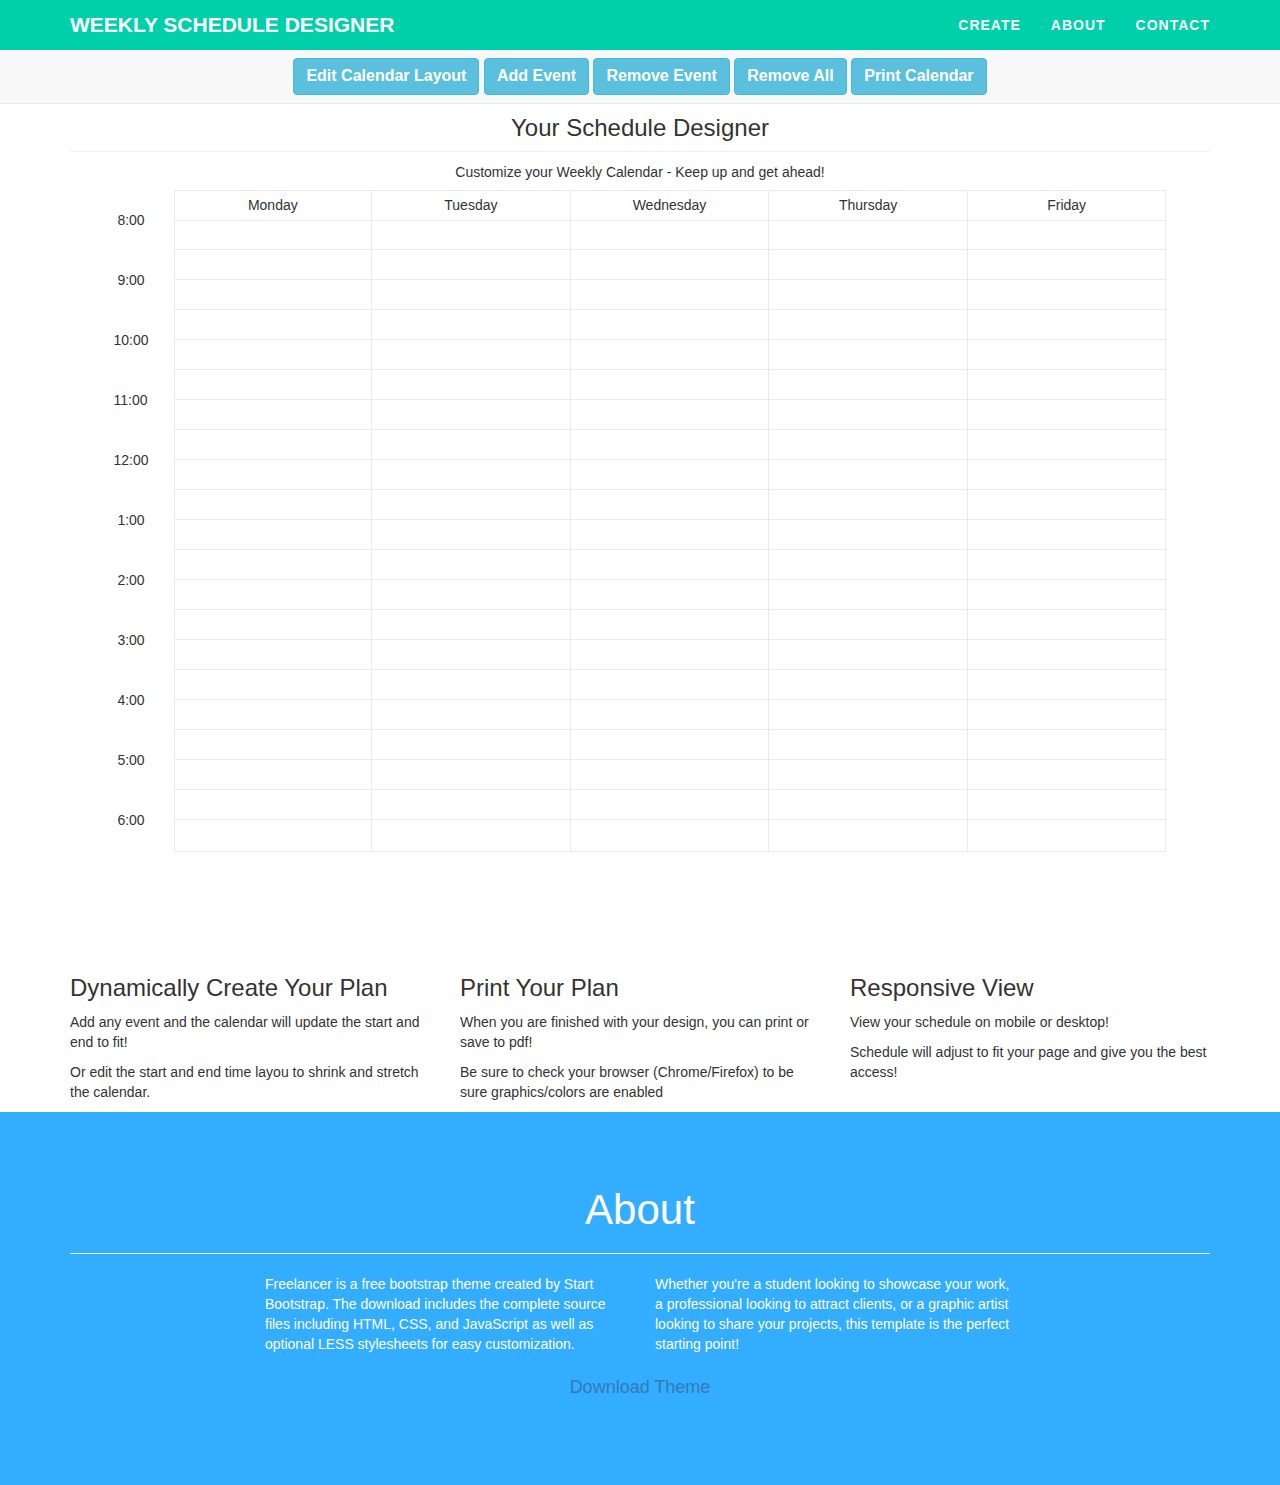
==== commit b73f08b7: "Add files via upload" ====
--- a/Integrating Bootstrap + Schedule Together/Bootstrap/bootstrap-4.0.0-alpha.6-dist/bootstrap-4.0.0-alpha.6-dist/index.html
+++ b/Integrating Bootstrap + Schedule Together/Bootstrap/bootstrap-4.0.0-alpha.6-dist/bootstrap-4.0.0-alpha.6-dist/index.html
@@ -353,29 +353,11 @@
 									<span id="helpEndTime" class="help helpEndTime">Please enter the end time of your event.</span>
                                 </div>
                             </div>
-                            <!-- end end time select -->
-
-                            <!-- <!-- Text input  -->  
-                            <!-- <div class="form-group"> -->
-                                <!-- <label for="startTime" class="control-label col-sm-3">Start Time</label> -->
-                                <!-- <div class="col-sm-6"> -->
-                                    <!-- <input type="time" class="form-control" id="startTimeH" name="startTimeH" placeholder="" required> -->
-                                    <!-- <span id="helpStartTime" class="help helpStartTime">Please enter the start time of your event.</span> -->
-                                <!-- </div> -->
-                            <!-- </div> -->
-                            <!-- <!-- Text input -->  
-                            <!-- <div class="form-group"> -->
-                                <!-- <label for="endTime" class="control-label col-sm-3">End Time</label> -->
-                                <!-- <div class="col-sm-6"> -->
-                                    <!-- <input type="time" class="form-control" id="endTimeH" placeholder="" required> -->
-                                    <!-- <span id="helpEndTime" class="help helpEndTime">Please enter the end time of your event.</span> -->
-                                <!-- </div> -->
-                            <!-- </div> -->
-                            <!--  -->
+                             
                             <div class="form-group">
                                 <label class="control-label col-sm-3" for="description">Description</label>
                                 <div class="col-sm-6">
-                                    <textarea class="form-control" id="description" name="description" rows="4"></textarea>
+                                    <textarea class="form-control" id="description" name="description" rows="4" wrap="hard"></textarea>
 
                                 </div>
                             </div>
@@ -434,7 +416,7 @@
                 <div class="modal-body">
                     <label>Edit Options</label>
 
-                    <form id="addEventForm" class="form-horizontal">
+                    <form id="editCalendarForm" class="form-horizontal">
                         <fieldset>
 
                             <div class="row">
@@ -446,10 +428,11 @@
 
                                         <span class="input-group-btn">
 											    <!-- <button id="editTitle" type="button" name="editTitle" class="btn navbar-btn btn-bold btn-info" onclick="editTitle()">Edit Title</button> -->
-												<button id="editTitle" type="button" name="editTitle" class="btn btn-info"  onclick="editTitle()">Edit</button>
+												<button id="editTitle" type="button" name="editTitle" class="btn btn-all btn-info" >Edit</button>
 											</span>
                                     </div>
                                     <!-- /input-group -->
+									 <span id="helpEditTitle" class="help helpEditTitle">Give a title to your schedule!
                                 </div>
                                 <!-- /.col-lg-6 -->
                             </div>
@@ -464,12 +447,13 @@
 
                                         <span class="input-group-btn">
 											    <!-- <button id="editTitle" type="button" name="editTitle" class="btn navbar-btn btn-bold btn-info" onclick="editTitle()">Edit Title</button> -->
-												<button id="editDetails" type="button" name="editDetails" class="btn btn-info"  onclick="editDetails()">Edit</button>
+												<button id="editDetails" type="button" name="editDetails" class="btn btn-all btn-info" >Edit</button>
 												<button id="removeDetails" type="button" name="removeDetails" class="btn btn-danger"  onclick="removeDetails()">X</button>
 											</span>
                                     </div>
                                     <!-- /input-group -->
-                                </div>
+                                 <span id="helpEditDetails" class="help helpEditDetails">Add details about your schedule!</span>
+								</div>
                                 <!-- /.col-lg-6 -->
                             </div>
                             <!-- /.row -->
@@ -506,7 +490,7 @@
                                         <option value="23">11:00 pm</option>
                                     </select>
 									 <span class="input-group-btn">
-											<button id="editStartTime" name="editStartTime" class="btn btn-info" type="button" onclick="editStartTime()">Edit</button>
+											<button id="editStartTime" name="editStartTime" class="btn btn-all btn-info" type="button" >Edit</button>
 										</span>
 										     </div>  <!-- /input-group -->
 									 <span id="helpEditStartTime" class="help helpEditStartTime">Please enter the new start time of your event.</span>
@@ -546,58 +530,28 @@
                                         <option value="23">11:00 pm</option>
                                     </select>
 									 <span class="input-group-btn">
-											<button id="editEndTime" name="editEndTime" class="btn btn-info" type="button" onclick="editEndTime()">Edit</button>
+											<button id="editEndTime" name="editEndTime" class="btn btn-all btn-info" type="button">Edit</button>
 										</span>
 										     </div>  <!-- /input-group -->
 									 <span id="helpEditEndTime" class="help helpEditEndTime">Please enter the new end time of your event.</span>
                                 </div>
                             </div>
                             <!-- end end time select -->
-							
-                            <div class="row">
-                                <label for="calTitle" class="control-label col-sm-3">Weekend Days </label>
-                                <div class="col-sm-2">
-                                    <input type="checkbox" class="checkbox-inline weekend" name="weekendCheckBox" id="weekendCheckBox-1" value="Sunday">
-                                    <!-- /input-group -->
-                                </div>
-                                <!-- /.col-lg-6 -->
-                            </div>
-
+							 
                         </fieldset>
                     </form>
                 </div>
 
                 <div class="modal-footer">
-
+					<button id="submitAllEditsbtn" type="button" class="btn btn-info" >Submit All Edits</button>
+					<button id="clearEditFormbtn" type="button" class="btn btn-default" onclick="" >Clear</button>
                     <button type="button" class="btn btn-default" data-dismiss="modal">Close</button>
                 </div>
             </div>
 
         </div>
     </div>
-
-    <script language="javascript" type="text/javascript">
-      function printDiv(divID) 
-   {
-            //Get the HTML of div
-            var divElements = document.getElementById(divID).innerHTML;
-            //Get the HTML of whole page
-            var oldPage = document.body.innerHTML;
-
-            //Reset the page's HTML with div's HTML only
-            document.body.innerHTML =
-                "<html><head><title></title></head><body>" +
-                divElements + "</body>";
-
-            //Print Page
-            window.print();
-
-            //Restore orignal HTML
-            document.body.innerHTML = oldPage;
-
-        }
-    </script>
-
+ 
     <!-- Calendar Section -->
     <section id="calendar">
         <div class="container">
@@ -722,22 +676,22 @@
         <div class="row">
 
             <div class="col-sm-4">
-                <h3>Column 1</h3>
-                <p>Lorem ipsum dolor sit amet, consectetur adipisicing elit...</p>
-                <p>Ut enim ad minim veniam, quis nostrud exercitation ullamco laboris...</p>
+                <h3>Dynamically Create Your Plan</h3>
+                <p>Add any event and the calendar will update the start and end to fit!</p>
+                <p>Or edit the start and end time layou to shrink and stretch the calendar.</p>
             </div>
 
             <div class="col-sm-4">
-                <h3>Column 2</h3>
-                <p>Lorem ipsum dolor sit amet, consectetur adipisicing elit...</p>
-                <p>Ut enim ad minim veniam, quis nostrud exercitation ullamco laboris...</p>
+                <h3>Print Your Plan</h3>
+                <p>When you are finished with your design, you can print or save to pdf!</p>
+                <p>Be sure to check your browser (Chrome/Firefox) to be sure graphics/colors are enabled</p>
             </div>
 
             <div class="col-sm-4">
-                <h3>Column 3</h3>
-                <p>Lorem ipsum dolor sit amet, consectetur adipisicing elit...</p>
-
-                <p>Ut enim ad minim veniam, quis nostrud exercitation ullamco laboris...</p>
+                <h3>Responsive View</h3>
+                <p>View your schedule on mobile or desktop!</p>
+
+                <p>Schedule will adjust to fit your page and give you the best access!</p>
             </div>
         </div>
     </div>
@@ -766,7 +720,28 @@
             </div>
         </div>
     </section>
-
+	
+<script language="javascript" type="text/javascript">
+      function printDiv(divID) 
+   {
+            //Get the HTML of div
+            var divElements = document.getElementById(divID).innerHTML;
+            //Get the HTML of whole page
+            var oldPage = document.body.innerHTML;
+
+            //Reset the page's HTML with div's HTML only
+            document.body.innerHTML =
+                "<html><head><title></title></head><body>" +
+                divElements + "</body>";
+
+            //Print Page
+            window.print();
+
+            //Restore orignal HTML
+            document.body.innerHTML = oldPage;
+
+        }
+    </script>
 </body>
 
 </html>--- a/Integrating Bootstrap + Schedule Together/Bootstrap/bootstrap-4.0.0-alpha.6-dist/bootstrap-4.0.0-alpha.6-dist/css/style.css
+++ b/Integrating Bootstrap + Schedule Together/Bootstrap/bootstrap-4.0.0-alpha.6-dist/bootstrap-4.0.0-alpha.6-dist/css/style.css
@@ -123,13 +123,16 @@
 }
 
 .cd-schedule .events .top-info > span {
+	
   display: inline-block;
   line-height: 1.2;
   margin-bottom: 10px;
   font-weight: bold;
 }
 
-.cd-schedule .events .events-group > ul {
+.cd-schedule .events .events-group > ul 
+{
+height:100px; 
   position: relative;
   padding: 0 5%;
   /* force its children to stay on one line */
@@ -137,10 +140,12 @@
   display: -ms-flexbox;
   display: flex;
   overflow-x: scroll;
+    overflow-y: hidden;
   -webkit-overflow-scrolling: touch;
 }
 
-.cd-schedule .events .events-group > ul::after {
+.cd-schedule .events .events-group > ul::after 
+{
   /* never visible - used to add a right padding to .events-group > ul */
   display: inline-block;
   content: '-';
@@ -150,12 +155,13 @@
   color: transparent;
 }
 
-.cd-schedule .events .single-event {
+.cd-schedule .events .single-event 
+{
   /* force them to stay on one line */
   -ms-flex-negative: 0;
       flex-shrink: 0;
   float: left;
-  height: 150px;
+  height: 100px;
   width: 70%;
   max-width: 300px;
   box-shadow: inset 0 -3px 0 rgba(0, 0, 0, 0.2);
@@ -164,28 +170,50 @@
   transition: opacity .2s, background .2s;
 }
 
-.cd-schedule .events .single-event:last-of-type {
+.cd-schedule .events .single-event:last-of-type 
+{
   margin-right: 5%;
 }
 
-.cd-schedule .events .single-event a {
+.cd-schedule .events .single-event a 
+{
   display: block;
   height: 100%;
   padding: .8em;
-}
-
-@media only screen and (min-width: 550px) {
-  .cd-schedule .events .single-event {
+  text-decoration:none;
+  
+}
+
+.cd-schedule .events .single-event a:hover
+{
+	text-shadow:1px 1px 1px #000;
+}
+
+.cd-schedule .events .single-event a 
+{
+  display: block;
+  height: 100%;
+  padding: .8em;
+}
+
+@media only screen and (min-width: 550px) 
+{
+  .cd-schedule .events .single-event 
+  {
     width: 40%;
   }
-}
-
-@media only screen and (min-width: 800px) {
+   
+  
+}
+ 
+@media only screen and (min-width: 800px) 
+{
   .cd-schedule .events {
     float: left;
     width: 100%;
   }
-  .cd-schedule .events .events-group {
+  .cd-schedule .events .events-group 
+  {
     width: 20%;
     float: left;
     border: 1px solid #EAEAEA;
@@ -303,48 +331,6 @@
   /*this is used to set a background color for the event and the modal window 
   background: #577F92;*/
 }
-
-.cd-schedule .single-event[data-event="event-1"]:hover {
- /* background: #618da1;*/
-}
-
-/* 
-.cd-schedule .single-event[data-event="event-1"],
-.cd-schedule [data-event="event-1"] .header-bg {
-  //this is used to set a background color for the event and the modal window 
-  background: #577F92;
-}
-
-.cd-schedule .single-event[data-event="event-1"]:hover {
-  background: #618da1;
-}
-
-.cd-schedule .single-event[data-event="event-2"],
-.cd-schedule [data-event="event-2"] .header-bg {
-  background: #443453;
-}
-
-.cd-schedule .single-event[data-event="event-2"]:hover {
-  background: #513e63;
-}
-
-.cd-schedule .single-event[data-event="event-3"],
-.cd-schedule [data-event="event-3"] .header-bg {
-  background: #A2B9B2;
-}
-
-.cd-schedule .single-event[data-event="event-3"]:hover {
-  background: #b1c4be;
-}
-
-.cd-schedule .single-event[data-event="event-4"],
-.cd-schedule [data-event="event-4"] .header-bg {
-  background: #f6b067;
-}
-
-.cd-schedule .single-event[data-event="event-4"]:hover {
-  background: #f7bd7f;
-} */
 
 .cd-schedule .event-modal {
   position: fixed;
--- a/Integrating Bootstrap + Schedule Together/Bootstrap/bootstrap-4.0.0-alpha.6-dist/bootstrap-4.0.0-alpha.6-dist/css/dragons.css
+++ b/Integrating Bootstrap + Schedule Together/Bootstrap/bootstrap-4.0.0-alpha.6-dist/bootstrap-4.0.0-alpha.6-dist/css/dragons.css
@@ -189,6 +189,11 @@
   }
 }
 
+.event-info h3
+{
+	padding:25px;
+	text-align:center;
+}
 
 .intro-text hr
 {
@@ -199,7 +204,7 @@
 {
 	text-align:center;
 	font-size:14px;
-	
+	margin-bottom:-20px;
 }
 
 .intro-text h1
